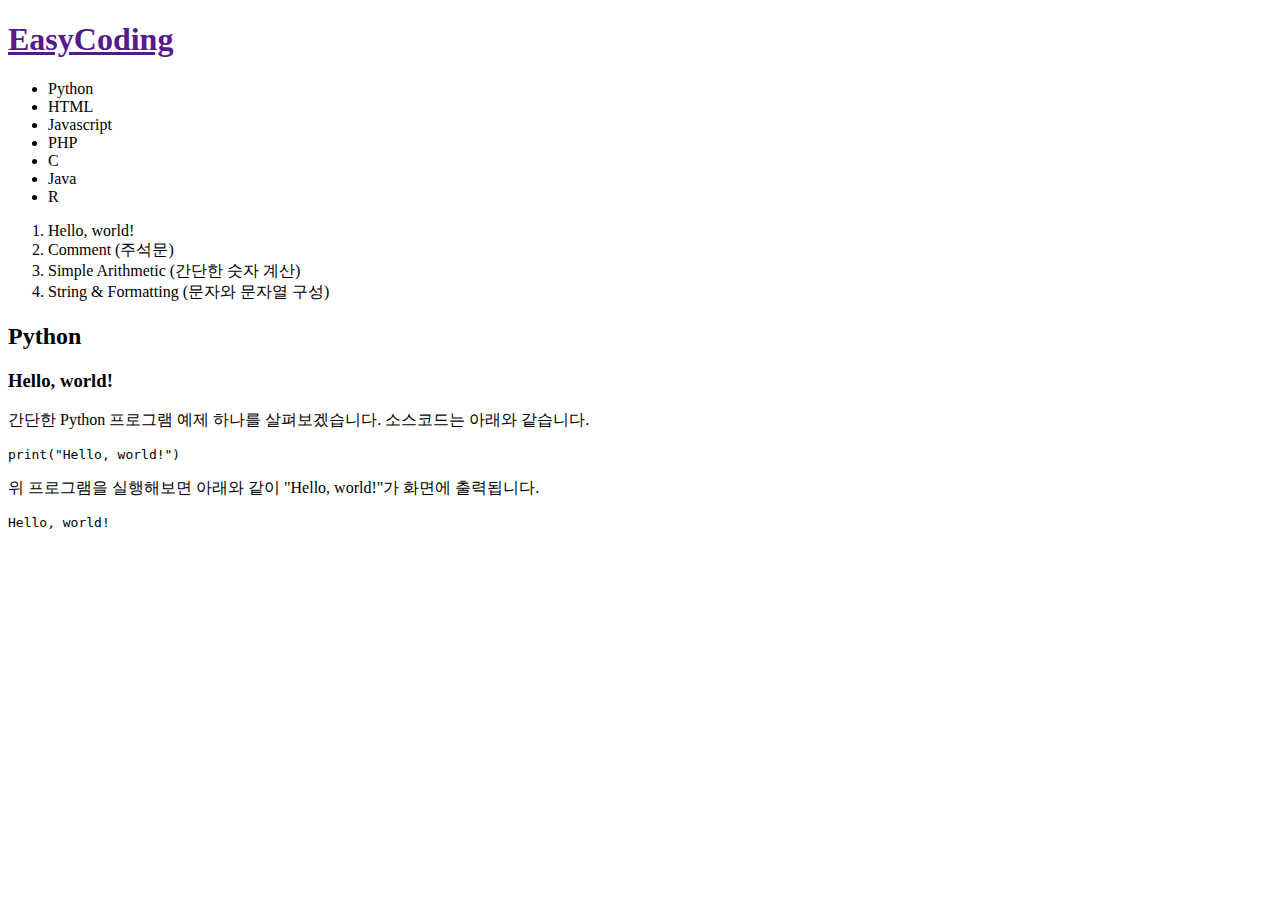
==== docs/index.html @ 3582ed84 "Make basic form of web (기본 웹페이지 구성)" ====
<!DOCTYPE html>
<html>
    <head>
        <meta charset="utf-8" />
        <title>Welcome to EasyCoding!</title>
    </head>
    <body>
        <header id="mainTitle" class="mainStructure">
            <h1><a href="">EasyCoding</a></h1>
        </header>
        <nav id="topNavigationBar" class="mainStructure">
            <ul>
                <li>Python</li>
                <li>HTML</li>
                <li>Javascript</li>
                <li>PHP</li>
                <li>C</li>
                <li>Java</li>
                <li>R</li>
            </ul>
        </nav>
        <main class="mainStructure">
            <nav id="leftNavigationList" class="mainStructure">
                <ol>
                    <li>Hello, world!</li>
                    <li>Comment (주석문)</li>
                    <li>Simple Arithmetic (간단한 숫자 계산)</li>
                    <li>String & Formatting (문자와 문자열 구성)</li>
                </ol>
            </nav>
            <section class="mainStructure">
                <header id="sectionTitle" class="mainStructure">
                    <h2>Python</h2>
                    <h3>Hello, world!</h3>
                </header>
                <p>
                    간단한 Python 프로그램 예제 하나를 살펴보겠습니다. 소스코드는 아래와 같습니다.
                </p>
                <pre><code>print("Hello, world!")</code></pre>
                <p>
                    위 프로그램을 실행해보면 아래와 같이 "Hello, world!"가 화면에 출력됩니다.
                </p>
                <pre>Hello, world!</pre>
            </section>
        </main>
    </body>
</html>
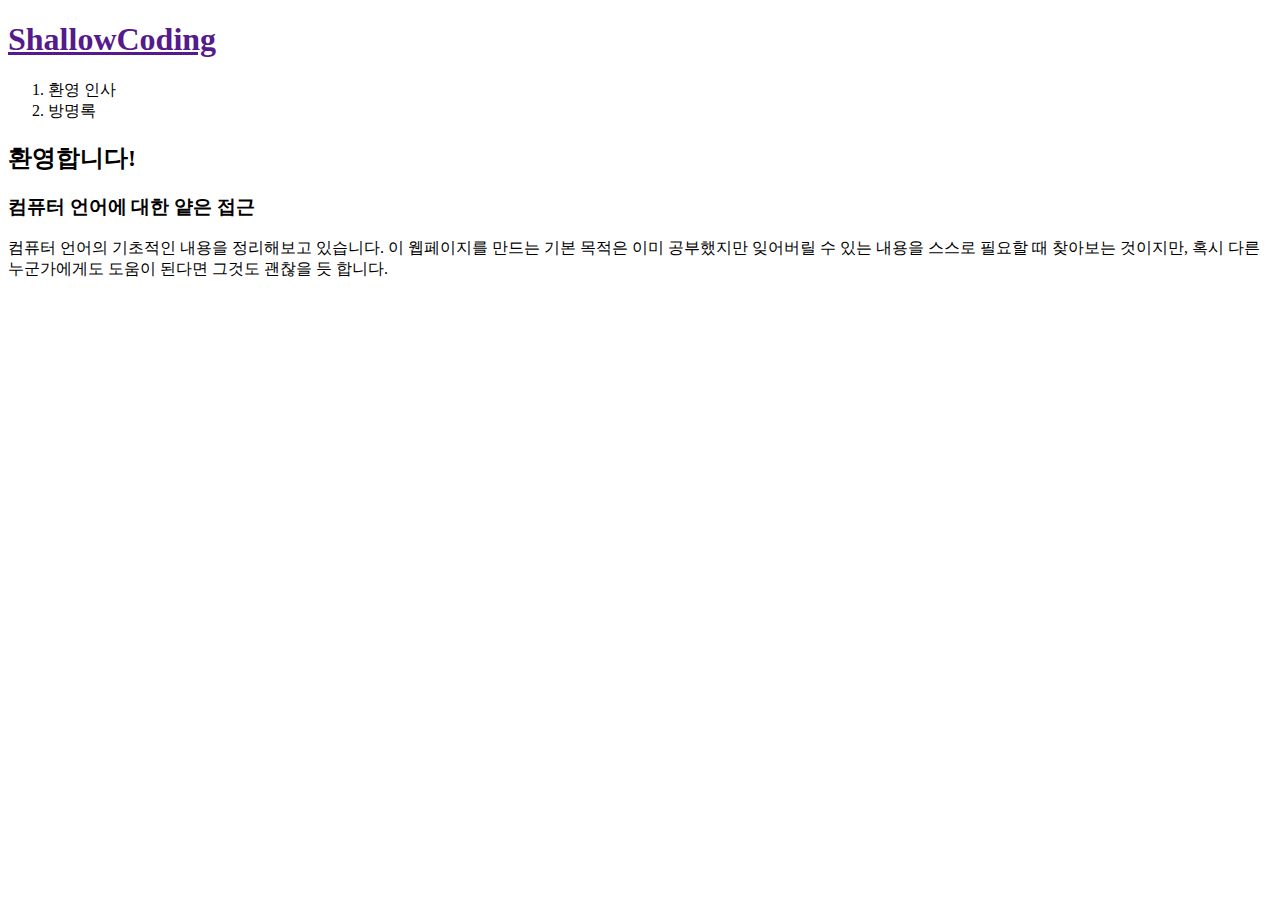
==== commit 38dbf88e: "Modify license policy and change web page title (저작권 정책 수정 및 웹 페이지 제목 변경)" ====
--- a/docs/index.html
+++ b/docs/index.html
@@ -1,47 +1,36 @@
 <!DOCTYPE html>
-<html>
+<html lang="ko">
     <head>
         <meta charset="utf-8" />
-        <title>Welcome to EasyCoding!</title>
+        <title>Welcome to ShallowCoding!</title>
+        <meta name="viewport" content="initial-scale=1" />
+        <link rel="stylesheet" href="css/layout.css" />
+        <link rel="shortcut icon" type="image/x-icon" href="favicon.ico">
     </head>
     <body>
         <header id="mainTitle" class="mainStructure">
-            <h1><a href="">EasyCoding</a></h1>
+            <h1><a href="">ShallowCoding</a></h1>
         </header>
-        <nav id="topNavigationBar" class="mainStructure">
-            <ul>
-                <li>Python</li>
-                <li>HTML</li>
-                <li>Javascript</li>
-                <li>PHP</li>
-                <li>C</li>
-                <li>Java</li>
-                <li>R</li>
-            </ul>
-        </nav>
+        <nav id="topNavigationBar" class="mainStructure"></nav>
         <main class="mainStructure">
             <nav id="leftNavigationList" class="mainStructure">
                 <ol>
-                    <li>Hello, world!</li>
-                    <li>Comment (주석문)</li>
-                    <li>Simple Arithmetic (간단한 숫자 계산)</li>
-                    <li>String & Formatting (문자와 문자열 구성)</li>
+                    <li onclick="location.reload()">환영 인사</li>
+                    <li onclick="leftNavEvent('contents/guestboard','흔적을 남겨주세요. (근데 스팸은 좀...)')">방명록</li>
                 </ol>
             </nav>
             <section class="mainStructure">
                 <header id="sectionTitle" class="mainStructure">
-                    <h2>Python</h2>
-                    <h3>Hello, world!</h3>
+                    <h2>환영합니다!</h2>
+                    <h3>컴퓨터 언어에 대한 얕은 접근</h3>
                 </header>
-                <p>
-                    간단한 Python 프로그램 예제 하나를 살펴보겠습니다. 소스코드는 아래와 같습니다.
-                </p>
-                <pre><code>print("Hello, world!")</code></pre>
-                <p>
-                    위 프로그램을 실행해보면 아래와 같이 "Hello, world!"가 화면에 출력됩니다.
-                </p>
-                <pre>Hello, world!</pre>
+                <div id="sectionContent">
+                    <p>
+                        컴퓨터 언어의 기초적인 내용을 정리해보고 있습니다. 이 웹페이지를 만드는 기본 목적은 이미 공부했지만 잊어버릴 수 있는 내용을 스스로 필요할 때 찾아보는 것이지만, 혹시 다른 누군가에게도 도움이 된다면 그것도 괜찮을 듯 합니다.
+                    </p>
+                </div>
             </section>
         </main>
+        <script src="javascript/setNavigation.js"></script>
     </body>
 </html>